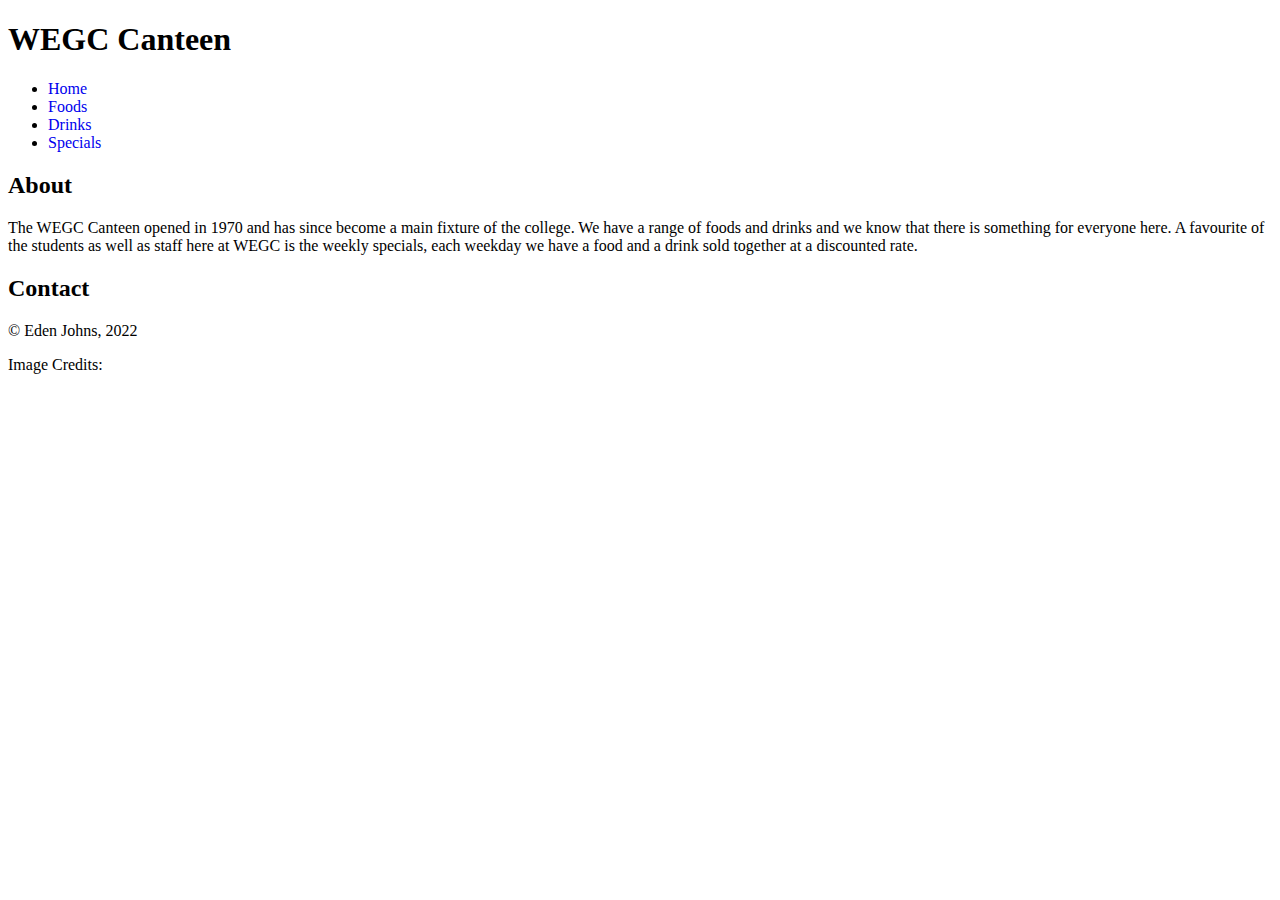
==== index.html @ de8d1307 "Page now works" ====
<!doctype html>  
<html lang="en" dir="ltr">  
	<head>  
		<meta charset="UTF-8">   
		<title>Home</title> 
		<meta name="description" content="Index" />  
		<meta name="author" content="Eden Johns" />
		<meta name="robots" content= "noindex, nofollow" /> 
		<link rel="stylesheet" type="text/css" href="styles.css"> 
		<link rel="preconnect" href="https://fonts.gstatic.com">
<link href="https://fonts.googleapis.com/css2?family=Montserrat&family=Open+Sans&family=Ubuntu:wght@700&display=swap" rel="stylesheet">
	</head>
	
	<header>
				<h1>WEGC Canteen</h1>
			</header>
			
	<nav>
				<ul>
					<li><a href="index.html" style="text-decoration: none">Home</a></li>
					<li><a href="foods.php" style="text-decoration: none">Foods</a></li>
					<li><a href="drinks.php" style="text-decoration: none">Drinks</a></li>
					<li><a href="specials.php" style="text-decoration: none">Specials</a></li>
				</ul>
			</nav>		
	<body>
		<div id="container">
			
			

		<article>
			
			<h2>About</h2>
				<p>
				The WEGC Canteen opened in 1970 and has since become a main fixture of the college. We have a range of foods and drinks and we know that there is something for everyone here. 
				A favourite of the students as well as staff here at WEGC is the weekly specials, each weekday we have a food and a drink sold together at a discounted rate.
			</p>						
	
		
			<h2>Contact</h2>
					<p>
					
				</p>
			
		</article>
		</div>
	</body>
	<footer>
			<p>&copy; Eden Johns, 2022 </p>
			<p id="smalltext"> Image Credits: </p>
	</footer>
</html>
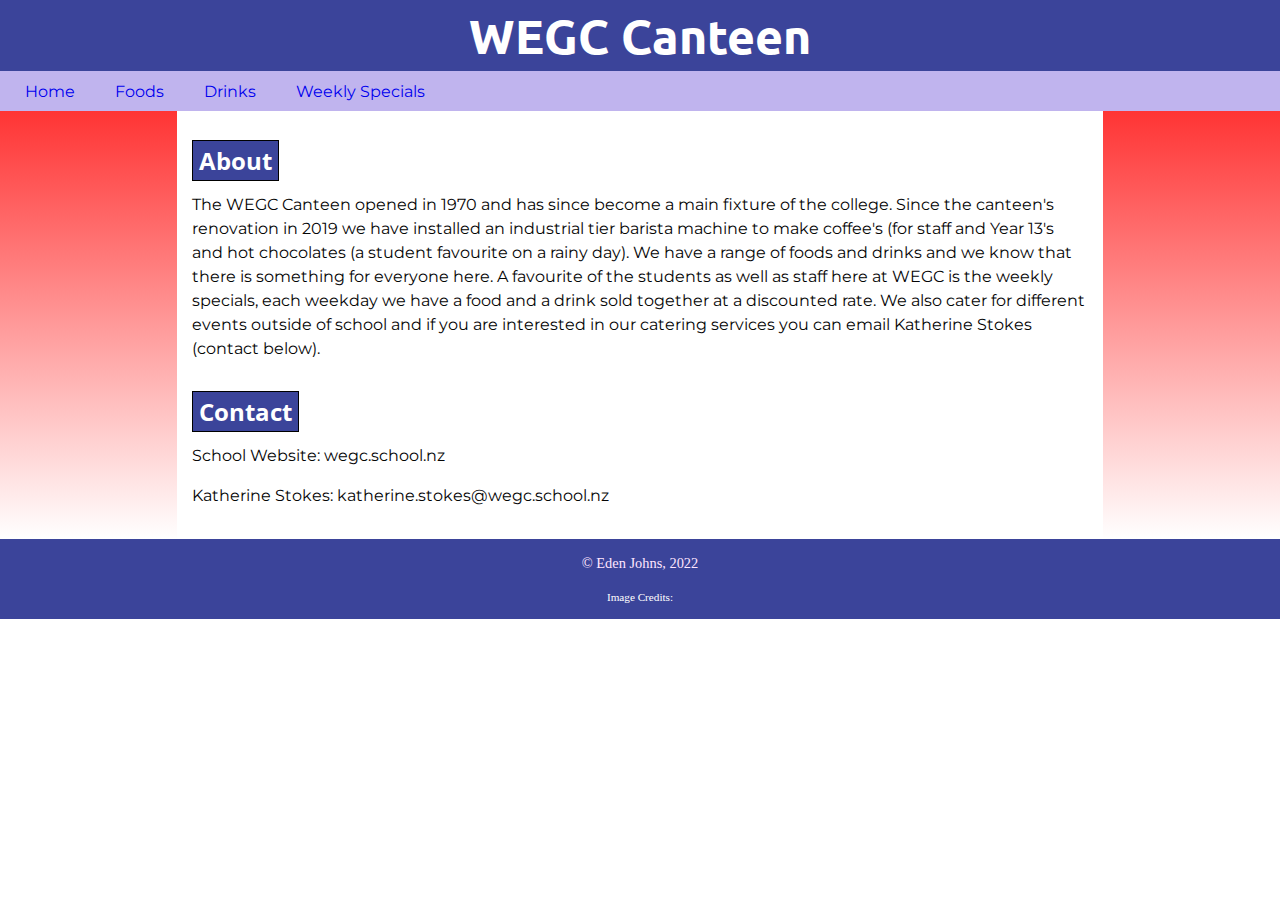
==== commit fefa3599: "Changed css colours, cleaned up HTML and css" ====
--- a/index.html
+++ b/index.html
@@ -3,14 +3,14 @@
 	<head>  
 		<meta charset="UTF-8">   
 		<title>Home</title> 
-		<meta name="description" content="Index" />  
-		<meta name="author" content="Eden Johns" />
-		<meta name="robots" content= "noindex, nofollow" /> 
+		<meta name="description" content="Index" >  
+		<meta name="author" content="Eden Johns" >
+		<meta name="robots" content= "noindex, nofollow" > 
 		<link rel="stylesheet" type="text/css" href="styles.css"> 
 		<link rel="preconnect" href="https://fonts.gstatic.com">
 <link href="https://fonts.googleapis.com/css2?family=Montserrat&family=Open+Sans&family=Ubuntu:wght@700&display=swap" rel="stylesheet">
 	</head>
-	
+	<body>
 	<header>
 				<h1>WEGC Canteen</h1>
 			</header>
@@ -20,33 +20,38 @@
 					<li><a href="index.html" style="text-decoration: none">Home</a></li>
 					<li><a href="foods.php" style="text-decoration: none">Foods</a></li>
 					<li><a href="drinks.php" style="text-decoration: none">Drinks</a></li>
-					<li><a href="specials.php" style="text-decoration: none">Specials</a></li>
+					<li><a href="specials.php" style="text-decoration: none">Weekly Specials</a></li>
 				</ul>
 			</nav>		
-	<body>
+	
 		<div id="container">
 			
 			
 
 		<article>
-			
-			<h2>About</h2>
+			<br>
+			<h2><span>About</span></h2>
+			<br>
 				<p>
-				The WEGC Canteen opened in 1970 and has since become a main fixture of the college. We have a range of foods and drinks and we know that there is something for everyone here. 
-				A favourite of the students as well as staff here at WEGC is the weekly specials, each weekday we have a food and a drink sold together at a discounted rate.
+				The WEGC Canteen opened in 1970 and has since become a main fixture of the college. Since the canteen's renovation in 2019 we have installed an industrial tier barista machine to make coffee's (for staff and 				Year 13's and hot chocolates (a student favourite on a rainy day). We have a range of foods and drinks and we know that there is something for everyone here. 
+				A favourite of the students as well as staff here at WEGC is the weekly specials, each weekday we have a food and a drink sold together at a discounted rate. We also cater for different events outside of 				school and if you are interested in our catering services you can email Katherine Stokes (contact below).
+					
 			</p>						
-	
+	<br>
 		
 			<h2>Contact</h2>
-					<p>
 					
-				</p>
+						<!--This is not meant ot link to the actual school website. It is just an example for show-->
+			<p>School Website: wegc.school.nz</p>
+			<p>Katherine Stokes: katherine.stokes@wegc.school.nz</p>
+				
 			
 		</article>
 		</div>
-	</body>
+	
 	<footer>
 			<p>&copy; Eden Johns, 2022 </p>
 			<p id="smalltext"> Image Credits: </p>
 	</footer>
+		</body>
 </html>
--- a/styles.css
+++ b/styles.css
@@ -0,0 +1,136 @@
+header,
+nav,
+article,
+footer {
+	display: block;
+}
+
+body {
+	background-color: #ffffff; 
+	font-size: 16px;
+	margin: 0;
+} 
+
+#container {
+	width: 100%;
+	margin: auto;  
+	height: 100%;
+	background-image: linear-gradient(180deg, #FF3434, white); 
+  margin-left: auto;
+margin-right: auto;
+}
+
+header {
+	padding: 5px 10px;  
+	background-color:  #3B449A;
+	text-align: center;
+}
+
+h1{
+	font-family: 'Montserrat', sans-serif;
+	font-family: 'Ubuntu', sans-serif;
+	font-size: 3em;
+	color: white;
+  	display: inline;
+}
+	
+h2{
+	color: #000;
+	font-family: 'Open Sans', sans-serif;
+	font-size: 1.5em;
+	color: white;
+	background-color: #3B449A;
+	border-style: solid;
+	border-width: 1.5px;
+	border-color: black;
+	display:inline;
+	padding: 3px 6px;
+}
+
+
+nav {
+	padding: 10px 25px;
+	font-size: 1em;
+	background-color: #c0b4ee;;
+	border-style: solid;
+	border-width: 1px 0 0 0;
+	border-color: #c0b4ee;;
+	overflow: hidden;
+ }
+
+nav ul {
+	list-style: none;
+	margin: 0;
+	padding: 0;
+	float: left;
+}
+	
+nav ul li {
+	list-style: none;
+	color: black;
+	margin: 0 2.5em 0 0;
+	padding: 0;
+	float: left;
+	font-size: 1.0em;
+}
+
+a:visited{
+	color: white;
+}
+
+a:hover{
+	color: #3B449A; /*Change to the clour of header background*/
+	
+}
+
+article{
+	padding: 15px;
+	background-color: #ffffff;
+  	width: 70%;
+	overflow: hidden;
+  	margin-left: auto;   
+  	margin-right: auto;
+}
+
+p{
+	
+	font-family: 'Montserrat', sans-serif;
+	font-size: 1em;
+	color: #050505;
+	line-height: 1.5em;
+}
+
+li{
+	font-family: 'Montserrat', sans-serif;
+	font-size: .8em;
+	color: #050505;
+	
+}
+
+img {
+	float: left;	
+	border: 6px solid #999A9E;
+}
+
+footer {
+	background-color: #3B449A;
+	padding: 0 20px 2px 20px;
+    text-align: center;
+	overflow: auto;	/**This will make the footer hold all the elements in it**/	
+	clear: both;
+}
+  
+footer p{
+	color: #ffe6ff;
+	font-family: Georgia, serif;
+	font-size: 0.9em;
+}
+
+#smalltext {
+	font-size: 0.7em;
+	text-align: center;
+	color: #ffffff;
+}
+
+		
+  	